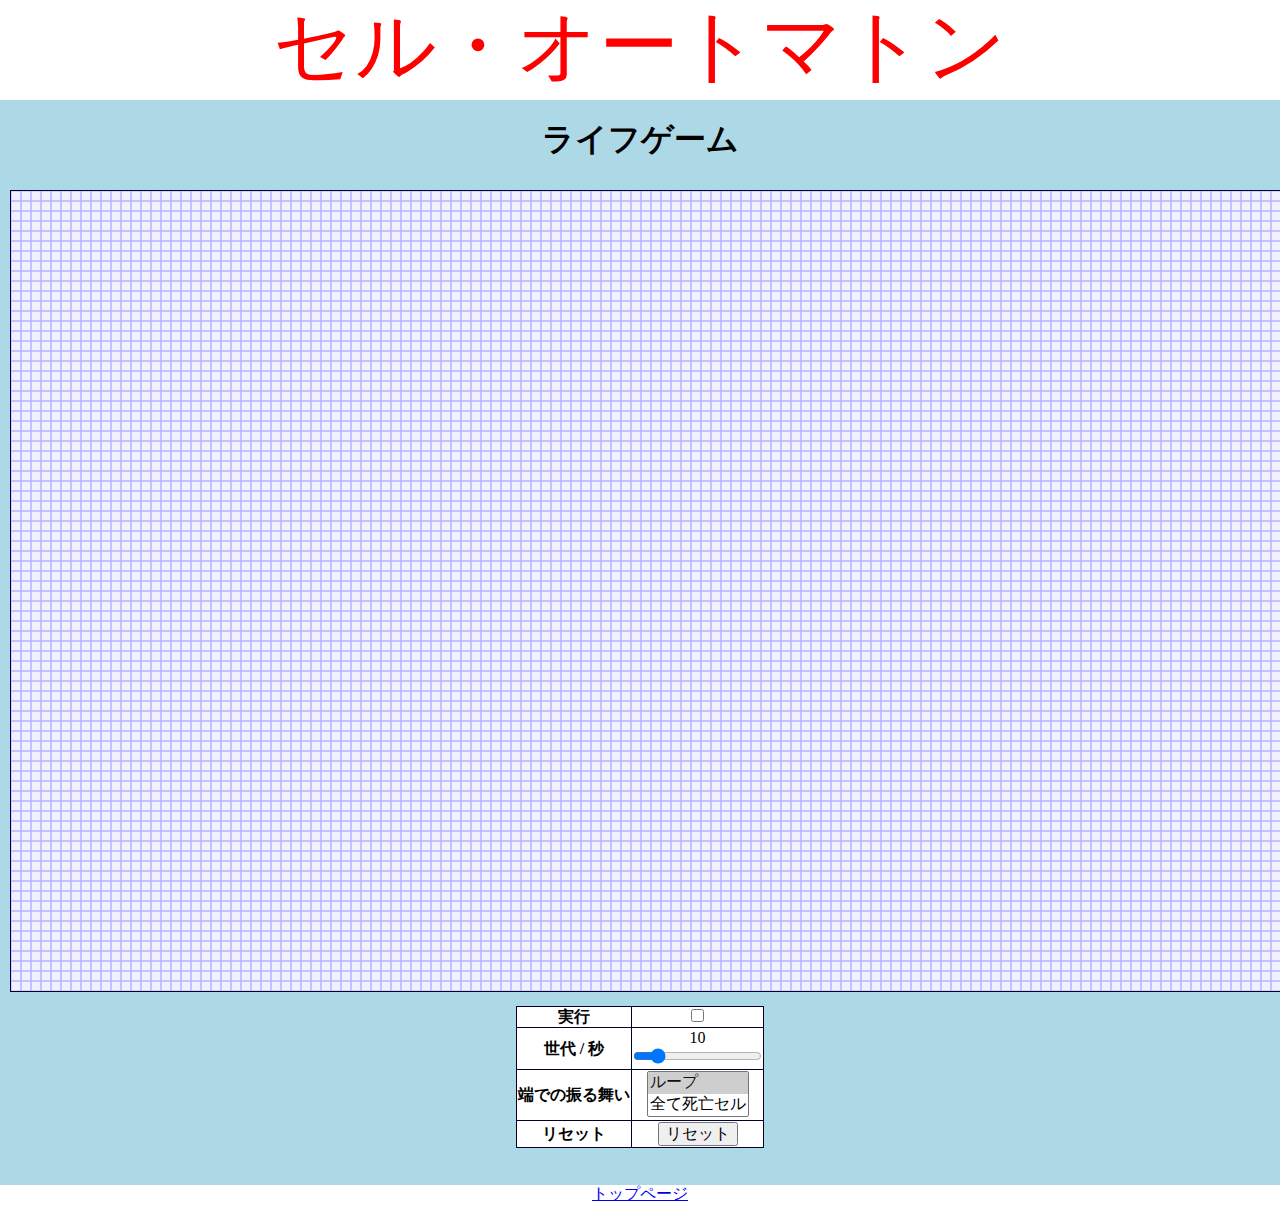
==== theGameOfLife.html @ 0969bbd6 "first" ====
<!DOCTYPE html>

<html lang="ja">
	<head>
		<link rel="icon" href="./img/icon.png">
		<link rel="stylesheet" href="./css/normalize.css">
		<link rel="stylesheet" href="./css/style.css">
		<meta charset="UTF-8">
		<title>ライフゲーム | セル・オートマトン</title>
	</head>
	
	<body>
		<header>
			セル・オートマトン
		</header>

		<div id="main">
			<h1>
				ライフゲーム
			</h1>
			<canvas id="canvas" width="1280" height="800"></canvas>
			
			<br>

			<table>
				<tr>
					<th>実行</th>
					<td><input id="run" type="checkbox"></td>
				</tr>
				<tr>
					<th>世代 / 秒</th>
					<td>
						<span id="value" style="display: block; text-align: center;">10</span>
						<input id="step_p_sec" type="range" min="1" max="60" value="10">
					</td>

				</tr>
				<tr>
					<th>端での振る舞い</th>
					<td><select id="edge_rule" size="2">
						<option value="loop" selected>ループ</option>
						<option value="dead" >全て死亡セル</option>
					</select></td>
				</tr>
				<tr>
					<th>リセット</th>
					<td>
						<input id="reset" type="button" value="リセット">
					</td>

				</tr>

			</table>
			<br><br>
		</div>
		
		<footer>
			<a href="./index.html">トップページ</a>
		</footer>

		<script src="./js/theGameOfLife.js"></script>
	</body>
</html>
---- css/style.css ----
/* 全体 */

a:hover {
	color: green;
}

/* ヘッダー */

header {
	height: 100px;
	background: white;
	font-size: 5em;
	color: red;
}

/* ボディー */

body {
	background: lightblue;
	text-align: center;
}

/* キャンバス */

canvas {
	margin: 10px;
	border: 1px solid #000032;
}

/* テーブル */

table {
	margin: auto;
	border: 1px solid #000032;
	border-collapse: collapse;
	background-color: white;
}

th, td {
	border: 1px solid #000032;
}

/* フッター */

footer {
	background: white;
	height: 20px;
}

footer a {
	display: inline;
}
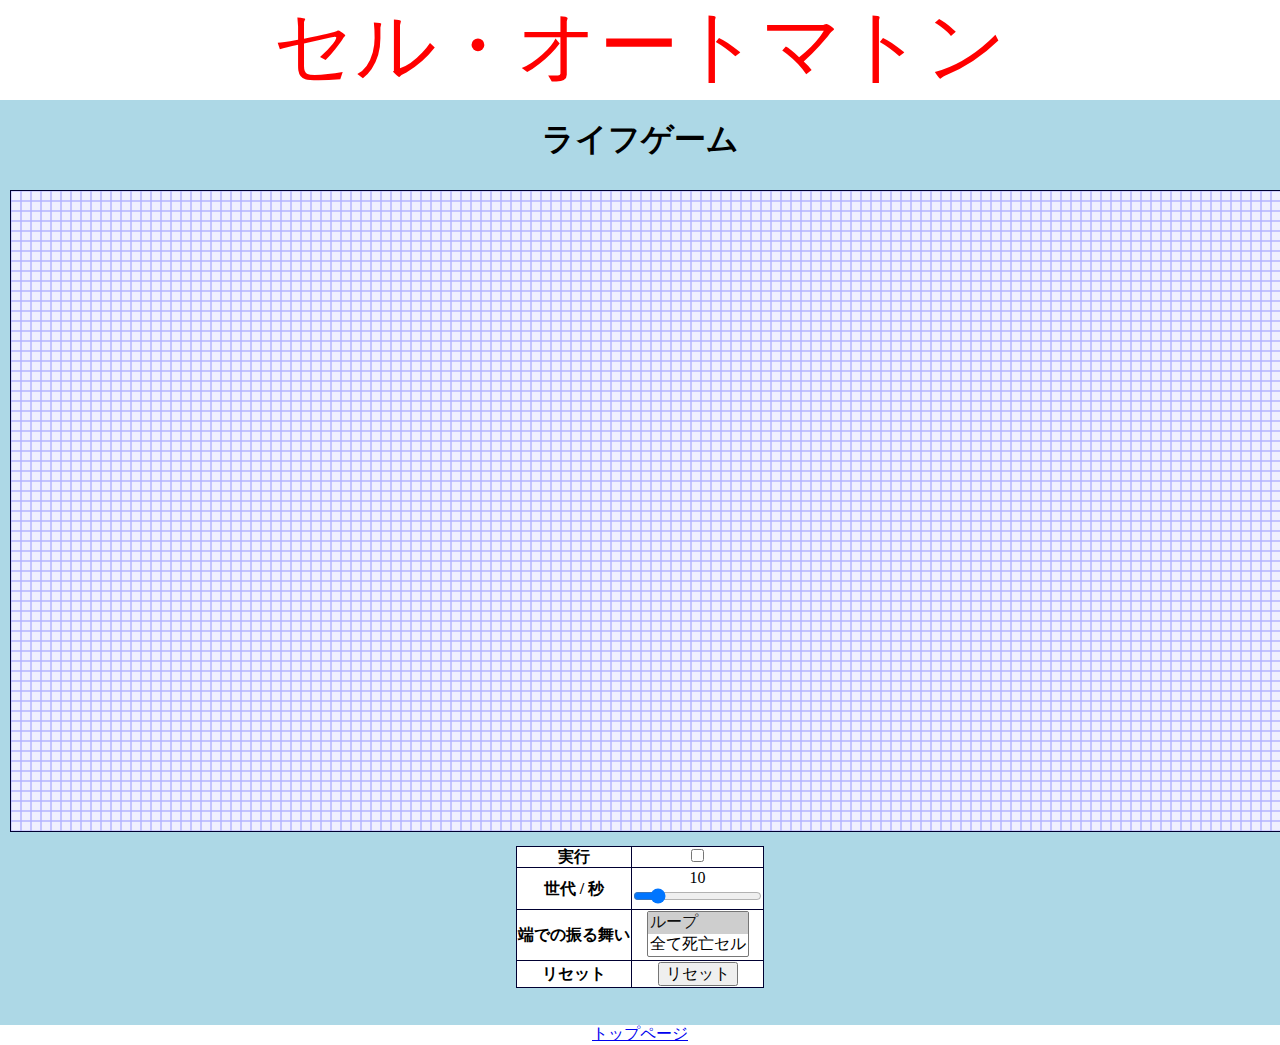
==== commit f3dabe5d: "Update theGameOfLife.js change canvas height" ====
--- a/theGameOfLife.html
+++ b/theGameOfLife.html
@@ -18,7 +18,7 @@
 			<h1>
 				ライフゲーム
 			</h1>
-			<canvas id="canvas" width="1280" height="800"></canvas>
+			<canvas id="canvas" width="1280" height="640"></canvas>
 			
 			<br>
 
